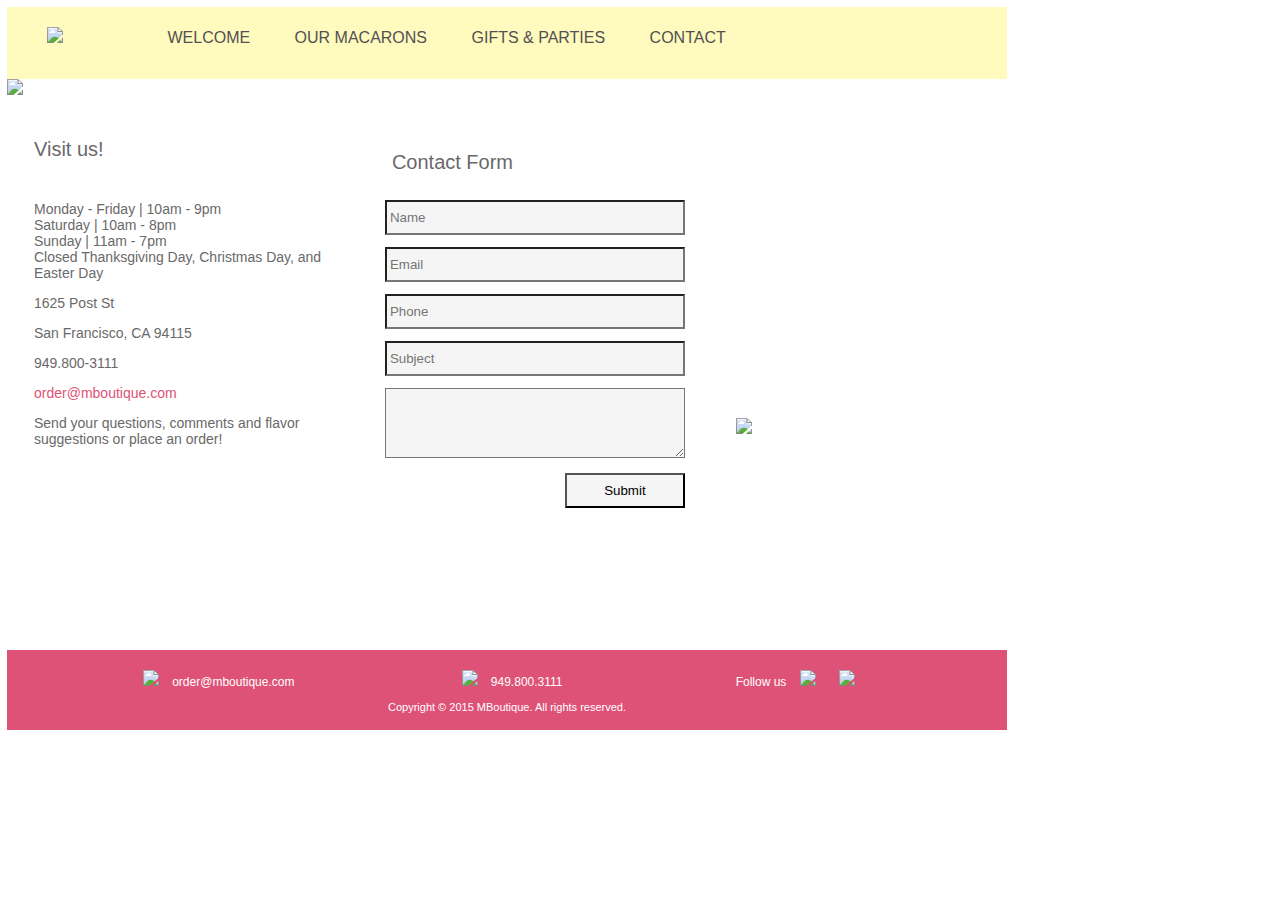
==== contact.html @ 261a1ccb "mboutique Assignment_4 - Heather Hernandez" ====
<!DOCTYPE html>
<html>
<head>
    <title>MBoutique - Contact</title>
    <link rel="stylesheet" type="text/css" href="style.css">
    <meta name="viewport" content="width=device-width, initial-scale=1.0">
</head>
<body>
    <!-- Website header for all pages. -->
    <header>
        <div id="logo">
            <img src="assets/images/logo.png">
        </div>
        <div id="navigation">
            <ul>
                <li>
                    WELCOME
                </li>
                <li>
                    OUR MACARONS
                </li>
                <li>
                    GIFTS &amp PARTIES
                </li>
                <li>
                    CONTACT
                </li>
            </ul>
        </div>
    </header>
    <!-- Header image - Different for each page -->
    <div>
        <img src="assets/images/contact-image.png">
    </div>
    <!-- End Website header -->
    <!-- Main Content -->
    <div id="contact" class="main_content">
        <div id="store_info">
            <p class="section_head">
               Visit us!
            </p>
            <ul>
                <li>
                    Monday &#45<!-- '-' --> Friday &#124<!-- vertical bar --> 10am &#45<!-- '-' --> 9pm
                </li>
                <li>
                    Saturday &#124<!-- vertical bar --> 10am &#45<!-- '-' --> 8pm
                </li>
                <li>
                    Sunday &#124<!-- vertical bar --> 11am &#45<!-- '-' --> 7pm
                </li>
                <li>
                    Closed Thanksgiving Day, Christmas Day, and Easter Day
                </li>
            </ul>
            <p>
                1625 Post St
            </p>
            <p>
                San Francisco, CA 94115
            </p>
            <p>
                949.800&#45<!-- '-' -->3111
            </p>
            <p>
                <span>
                    order@mboutique.com
                </span>
            </p>
            <p>
                Send your questions, comments and flavor suggestions or place an order!
            </p>
        </div> <!-- End #store_info -->
        <!-- Contact Form -->
        <div id="contact_form" class="main_content">
            <p class="section_head">
                Contact Form
            </p>
            <form action="http://learningfuze.com/echo.php" method="post">
                <input type="text" name="customer_name" placeholder="Name">
                <input type="text" name="email_address" placeholder="Email">
                <input type="text" name="phone_number" placeholder="Phone">
                <input type="text" name="subject"   placeholder="Subject">
                <textarea placeholder="Message">
                </textarea>
                <input type="submit" name="Send">
            </form>
        </div><!-- End #contact_form -->
        <!-- Macarons pop image -->
        <div id="macarons_pop_image">
            <img src="assets/images/macarons-image.png">
        </div>
    </div> <!-- End #contact .main_content -->

    <!-- Website footer for all pages. -->
    <footer>
        <ul id="contact_information">
            <li>
                <img class="icon" src="assets/images/mail.png"> order@mboutique.com
            </li>
            <li>
                <img class="icon" src="assets/images/phone.png"> 949.800.3111
            </li>
            <li>
                Follow us
                <img class="icon" src="assets/images/facebook.png">
                <img class="icon" src="assets/images/twitter.png">
            </li>
        </ul>
        <p id="copyright">
            Copyright &copy 2015 MBoutique. All rights reserved.
        </p>
    </footer>
</body>
</html>
---- style.css ----
body{
    font-family: Arial, Helvetica, sans-serif;
    font-size: 14px;
    color: #6a6969;
    margin: 7px;
}
/*Main Content - All pages */
.section_head{
    font-size: 20px;
    margin:40px 0;
}
/*Float formatting - All pages */
.left_side{
    float: left;
}
.right_side{
    float: right;
}
/*Header - All pages*/
header{
    width: 1000px;
    height: 72px;
    background-color: #fffabe;
    display: inline-block;
    font-size: 16px;
    color: #515151;
}
header div{
    display: inline-block;
}
#logo{
    margin: 20px 40px;
}
#navigation{
    text-align: center;
}
#navigation li{
    display: inline-block;
    list-style-type: none;
    margin: 0 20px;
}
#navigation li:hover{
    color: #d42551;
}
/* Main content - index.html*/
#welcome_information{
    width: 1000px;
    box-sizing: border-box;
}
#macarons_solid_image {
    position: relative;
    top: 140px;
    left: 30px;
}
#home_body_content{
    width: 740px;
    margin: 20px;
    padding: 0 30px;
    box-sizing: border-box;
}
/* Main content - our_macarons.html, gifts_parties.html, contact.html */
.main_content{
    height: 600px;
    width: 1000px;
    padding: 0 7px;
}
.main_content>p{
    padding: 0 7px;
}
body>p{
    width: 1000px;
    padding: 0 7px;
    margin: 0;
}
/* Marks email addresses */
span{
    color: #df5277;
}

/* Main content - our_macarons.html */
#our_macarons_content{
    /* linked to our-macarons-background image on Learning Fuze github account */
    background-image: url("https://raw.githubusercontent.com/Learning-Fuze/mboutique/master/assets/images/our-macarons-background.png?token=ALHWMLKtHZimY7BPFAk-ht8oZ7zWYFn8ks5WG3uowA%3D%3D");
}
/* Main content - gift_parties.html */
#gift_parties_content{
    /* linked to our-macarons-background image on Learning Fuze github account */
    background-image: url("https://raw.githubusercontent.com/Learning-Fuze/mboutique/master/assets/images/gifts-parties-background.png?token=ALHWMMwraA34dHNfDqCRC8aDYTT7rwj7ks5WHABzwA%3D%3D");
}
#party_tower{
    width: 550px;
}
/* Main content - contact.html */
#contact{
    height: 500px;
}
#store_info{
    width: 30%;
    height: 80%;
    margin: 0 2%;
    display: inline-block;
}
#store_info ul{
    list-style-type: none;
    padding: 0;
}
#contact_form {
    width: 30%;
    height: 80%;
    margin: 0 2%;
    display: inline-block;
    position: relative;
    top: 4%;
}
#contact_form .section_head{
    margin: 20px 0;
}
#contact_form input, textarea{
    width: 100%;
    height: 35px;
    margin: 2% 0;
    padding: 0 1%;
    box-sizing: border-box;
    background-color: #f5f5f5;
}
#contact_form textarea{
    height: 70px;
}
#contact_form input:last-of-type{
    width: 40%;
    float: right;
}
#macarons_pop_image{
    display: inline-block;
    position: relative;
    top: -2%;
    margin: 0 2%;
}

/* Weekday flavor boxes - index.html */
#weekday_boxes{
    width: 1000px;
    height: 140px;
    clear: both;
    line-height: 10px;
}
.day_box{
    width: 126px;
    height: 140px;
    display: inline-block;
    margin: 0 6px;
    box-sizing: border-box;
    background-color: #fffabe;
}
.day_time{
    height: 58px;
    padding: 8px;
    /* total height of 74px */
}
.time{
    clear: both;
    font-size: 12px;
}
.top_flavor, .bottom_flavor{
    display: inline-block;
    width: 126px;
    height: 33px;
    font-size: 12px;
    box-sizing: border-box;
    margin: 0;
}
.flavor{
    float: left;
    padding: 10px 6px;
    margin: 0;
}
.flavor_img{
    float: right;
    padding: 6px;
}
#monday{
    margin-left: 11px;
}
#sunday{
    margin-right: 11px;
}
#monday .bottom_flavor{
    background-color: #824603;
    color: #ffffff;
}
#wednesday .bottom_flavor{
    background-color: #df5277;
    color: #ffffff;
}
#friday .bottom_flavor{
    background-color: #a2304e;
    color: #ffffff;
}
#sunday .bottom_flavor{
    background-color: #c39005;
    color: #ffffff;
}
/* End Weekday boxes */

/* Footer - All pages */
footer{
    position: relative;
    bottom: -40px;
    width: 1000px;
    height: 80px;
    background-color: #df5277;
    color: #ffffff;
}
#contact_information{
    font-size: 12px;
    text-align: center;
    padding: 0;
}
#contact_information li{
    display: inline-block;
    list-style-type: none;
    width:170px;
    margin: 20px 60px 0 60px;
}
.icon{
    margin-left: 10px;
    margin-right: 10px;
}
#copyright{
    font-size: 11px;
    text-align: center;
}
/* Breakpoints for phone screen - iPhone 6 width=375px*/
@media screen and (max-width: 375px){
    body{
        font-family: Arial, Helvetica, sans-serif;
        font-size: 14px;
        color: #6a6969;
        margin: 0;
    }
    /*Main Content - All pages */
    .section_head{
        font-size: 170%;
        margin: 20% 0;
    }
    /*Float formatting - All pages */
    .left_side{
        float: none;
    }
    .right_side{
        float: none;
    }
    /*Header - All pages*/
    header{
        width: 1000px;
        height: 72px;
        background-color: #fffabe;
        display: inline-block;
        font-size: 16px;
        color: #515151;
    }
    header div{
        display: inline-block;
    }
    #logo{
        margin: 20px 40px;
    }
    #navigation{
        text-align: center;
    }
    #navigation li{
        display: inline-block;
        list-style-type: none;
        margin: 0 20px;
    }
    #navigation li:hover{
        color: #d42551;
    }
    /* Main content - index.html*/
    #welcome_information{
        width: 1000px;
        box-sizing: border-box;
    }
    #macarons_solid_image {
        position: relative;
        top: 140px;
        left: 30px;
    }
    #home_body_content{
        width: 740px;
        margin: 20px;
        padding: 0 30px;
        box-sizing: border-box;
    }
    /* Main content - our_macarons.html, gifts_parties.html, contact.html */
    .main_content{
        height: 600px;
        width: 1000px;
        padding: 0 7px;
    }
    .main_content>p{
        padding: 0 7px;
    }
    body>p{
        width: 1000px;
        padding: 0 7px;
        margin: 0;
    }
    /* Marks email addresses */
    span{
        color: #df5277;
    }

    /* Main content - our_macarons.html */
    #our_macarons_content{
        /* linked to our-macarons-background image on Learning Fuze github account */
        background-image: url("https://raw.githubusercontent.com/Learning-Fuze/mboutique/master/assets/images/our-macarons-background.png?token=ALHWMLKtHZimY7BPFAk-ht8oZ7zWYFn8ks5WG3uowA%3D%3D");
    }

    /* Main content - gift_parties.html */
    #gift_parties_content{
        /* linked to our-macarons-background image on Learning Fuze github account */
        background-image: url("https://raw.githubusercontent.com/Learning-Fuze/mboutique/master/assets/images/gifts-parties-background.png?token=ALHWMMwraA34dHNfDqCRC8aDYTT7rwj7ks5WHABzwA%3D%3D");
    }
    #party_tower{
        width: 550px;
    }
    /* Weekday flavor boxes - index.html */
    #weekday_boxes{
        width: 1000px;
        height: 140px;
        clear: both;
        line-height: 10px;
    }
    .day_box{
        width: 126px;
        height: 140px;
        display: inline-block;
        margin: 0 6px;
        box-sizing: border-box;
        background-color: #fffabe;
    }
    .day_time{
        height: 58px;
        padding: 8px;
        /* total height of 74px */
    }
    .time{
        clear: both;
        font-size: 12px;
    }
    .top_flavor, .bottom_flavor{
        display: inline-block;
        width: 126px;
        height: 33px;
        font-size: 12px;
        box-sizing: border-box;
        margin: 0;
    }
    .flavor{
        float: left;
        padding: 10px 6px;
        margin: 0;
    }
    .flavor_img{
        float: right;
        padding: 6px;
    }
    #monday{
        margin-left: 11px;
    }
    #sunday{
        margin-right: 11px;
    }
    #monday .bottom_flavor{
        background-color: #824603;
        color: #ffffff;
    }
    #wednesday .bottom_flavor{
        background-color: #df5277;
        color: #ffffff;
    }
    #friday .bottom_flavor{
        background-color: #a2304e;
        color: #ffffff;
    }
    #sunday .bottom_flavor{
        background-color: #c39005;
        color: #ffffff;
    }
    /* End Weekday boxes */

    /* Footer - All pages */
    footer{
        position: relative;
        bottom: -40px;
        width: 1000px;
        height: 80px;
        background-color: #df5277;
        color: #ffffff;
    }
    #contact_information{
        font-size: 12px;
        text-align: center;
        padding: 0;
    }
    #contact_information li{
        display: inline-block;
        list-style-type: none;
        width:170px;
        margin: 20px 60px 0 60px;
    }
    .icon{
        margin-left: 10px;
        margin-right: 10px;
    }
    #copyright{
        font-size: 11px;
        text-align: center;
    }
}
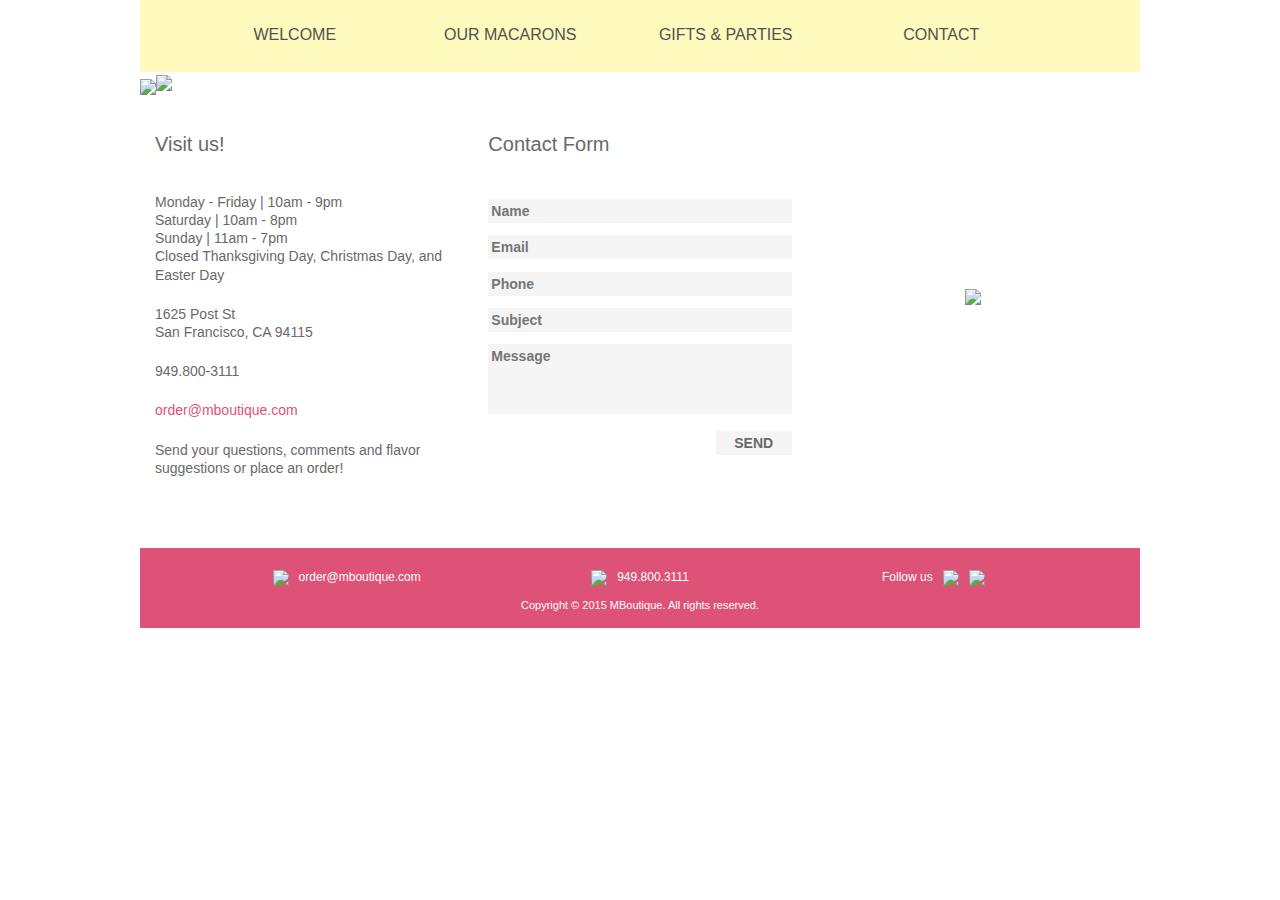
==== commit dbbe2ab6: "working on adjustments for ourmacarons.html" ====
--- a/contact.html
+++ b/contact.html
@@ -1,115 +1,142 @@
 <!DOCTYPE html>
 <html>
 <head>
+    <meta charset="utf-8">
+    <meta name="viewport" content="width=device-width, initial-scale=1">
+
     <title>MBoutique - Contact</title>
+
+    <link rel="stylesheet" href="http://maxcdn.bootstrapcdn.com/bootstrap/3.3.4/css/bootstrap.min.css">
     <link rel="stylesheet" type="text/css" href="style.css">
-    <meta name="viewport" content="width=device-width, initial-scale=1.0">
+
+    <script src="https://ajax.googleapis.com/ajax/libs/jquery/2.1.4/jquery.min.js"></script>
+    <script src="http://maxcdn.bootstrapcdn.com/bootstrap/3.3.4/js/bootstrap.min.js"></script>
+
 </head>
 <body>
-    <!-- Website header for all pages. -->
-    <header>
-        <div id="logo">
-            <img src="assets/images/logo.png">
+    <div class="container">
+        <!-- Website header for all pages. -->
+        <nav class="navbar">
+            <div class = "container-fluid">
+                <div class="navbar-header">
+                    <img class="navbar-brand" src="assets/images/logo.png">
+                </div>
+                <div class="navigation">
+                    <ul class="nav navbar-nav">
+                        <li>
+                            <a href="index.html">
+                                WELCOME
+                            </a>
+                        </li>
+                        <li>
+                            <a href="our_macarons.html">
+                                OUR MACARONS
+                            </a>
+
+                        </li>
+                        <li>
+                            <a href="gifts_parties.html">
+                                GIFTS &amp PARTIES
+                            </a>
+                        </li>
+                        <li>
+                            <a href="contact.html">
+                                CONTACT
+                            </a>
+                        </li>
+                    </ul>
+                </div>
+            </div>
+        </nav>
+        <!-- Header image - Different for each page -->
+        <div>
+            <img class="head_img" src="assets/images/contact-image.png">
         </div>
-        <div id="navigation">
-            <ul>
+        <!-- End Website header -->
+        <!-- Main Content -->
+        <div class="container-fluid main_content">
+            <div class="row">
+                <div id="store_info" class="col-xs-12 col-sm-4">
+                    <div class="section_head">
+                       Visit us!
+                    </div>
+                    <ul>
+                        <li>
+                            Monday &#45<!-- '-' --> Friday &#124<!-- vertical bar --> 10am &#45<!-- '-' --> 9pm
+                        </li>
+                        <li>
+                            Saturday &#124<!-- vertical bar --> 10am &#45<!-- '-' --> 8pm
+                        </li>
+                        <li>
+                            Sunday &#124<!-- vertical bar --> 11am &#45<!-- '-' --> 7pm
+                        </li>
+                        <li>
+                            Closed Thanksgiving Day, Christmas Day, and Easter Day
+                        </li>
+                    </ul>
+                    <ul>
+                        <li>
+                            1625 Post St
+                        <li>
+                        <li>
+                            San Francisco, CA 94115
+                        </li>
+                    </ul>
+                    <p>
+                        949.800&#45<!-- '-' -->3111
+                    </p>
+                    <p>
+                        <span>
+                            order@mboutique.com
+                        </span>
+                    </p>
+                    <p>
+                        Send your questions, comments and flavor suggestions or place an order!
+                    </p>
+                </div> <!-- End #store_info -->
+
+                <!-- Contact Form -->
+                <div id="contact_form" class="col-xs-12 col-sm-4">
+                    <div class="section_head">
+                        Contact Form
+                    </div>
+                    <form action="http://learningfuze.com/echo.php" method="post">
+                        <input type="text" name="customer_name" placeholder="Name">
+                        <input type="text" name="email_address" placeholder="Email">
+                        <input type="text" name="phone_number" placeholder="Phone">
+                        <input type="text" name="subject"   placeholder="Subject">
+                        <textarea name="message" placeholder="Message"></textarea>
+                        <div id="submit">
+                            <input type="submit" value="Send">
+                        </div>
+                    </form>
+                </div><!-- End #contact_form -->
+                <!-- Macarons pop image -->
+                <div id="macarons_pop_image" class="hidden-xs col-sm-4">
+                    <img src="assets/images/macarons-image.png">
+                </div>
+            </div>
+        </div> <!-- End #contact .main_content -->
+
+        <!-- Website footer for all pages. -->
+        <footer>
+            <ul class="contact_information">
                 <li>
-                    WELCOME
+                    <img class="icon" src="assets/images/mail.png"> &nbsp; order@mboutique.com
                 </li>
                 <li>
-                    OUR MACARONS
+                    <img class="icon" src="assets/images/phone.png"> &nbsp; 949.800.3111
                 </li>
                 <li>
-                    GIFTS &amp PARTIES
-                </li>
-                <li>
-                    CONTACT
+                    Follow us
+                    &nbsp; <img class="icon" src="assets/images/facebook.png">
+                    &nbsp; <img class="icon" src="assets/images/twitter.png">
                 </li>
             </ul>
-        </div>
-    </header>
-    <!-- Header image - Different for each page -->
-    <div>
-        <img src="assets/images/contact-image.png">
+            <p class="copyright">
+                Copyright &copy 2015 MBoutique. All rights reserved.
+            </p>
+        </footer>
     </div>
-    <!-- End Website header -->
-    <!-- Main Content -->
-    <div id="contact" class="main_content">
-        <div id="store_info">
-            <p class="section_head">
-               Visit us!
-            </p>
-            <ul>
-                <li>
-                    Monday &#45<!-- '-' --> Friday &#124<!-- vertical bar --> 10am &#45<!-- '-' --> 9pm
-                </li>
-                <li>
-                    Saturday &#124<!-- vertical bar --> 10am &#45<!-- '-' --> 8pm
-                </li>
-                <li>
-                    Sunday &#124<!-- vertical bar --> 11am &#45<!-- '-' --> 7pm
-                </li>
-                <li>
-                    Closed Thanksgiving Day, Christmas Day, and Easter Day
-                </li>
-            </ul>
-            <p>
-                1625 Post St
-            </p>
-            <p>
-                San Francisco, CA 94115
-            </p>
-            <p>
-                949.800&#45<!-- '-' -->3111
-            </p>
-            <p>
-                <span>
-                    order@mboutique.com
-                </span>
-            </p>
-            <p>
-                Send your questions, comments and flavor suggestions or place an order!
-            </p>
-        </div> <!-- End #store_info -->
-        <!-- Contact Form -->
-        <div id="contact_form" class="main_content">
-            <p class="section_head">
-                Contact Form
-            </p>
-            <form action="http://learningfuze.com/echo.php" method="post">
-                <input type="text" name="customer_name" placeholder="Name">
-                <input type="text" name="email_address" placeholder="Email">
-                <input type="text" name="phone_number" placeholder="Phone">
-                <input type="text" name="subject"   placeholder="Subject">
-                <textarea placeholder="Message">
-                </textarea>
-                <input type="submit" name="Send">
-            </form>
-        </div><!-- End #contact_form -->
-        <!-- Macarons pop image -->
-        <div id="macarons_pop_image">
-            <img src="assets/images/macarons-image.png">
-        </div>
-    </div> <!-- End #contact .main_content -->
-
-    <!-- Website footer for all pages. -->
-    <footer>
-        <ul id="contact_information">
-            <li>
-                <img class="icon" src="assets/images/mail.png"> order@mboutique.com
-            </li>
-            <li>
-                <img class="icon" src="assets/images/phone.png"> 949.800.3111
-            </li>
-            <li>
-                Follow us
-                <img class="icon" src="assets/images/facebook.png">
-                <img class="icon" src="assets/images/twitter.png">
-            </li>
-        </ul>
-        <p id="copyright">
-            Copyright &copy 2015 MBoutique. All rights reserved.
-        </p>
-    </footer>
 </body>
 </html>--- a/style.css
+++ b/style.css
@@ -1,281 +1,276 @@
+/*BOOTSTRAP BODY DEFAULTS
+body {
+    font-family: "Helvetica Neue",Helvetica,Arial,sans-serif;
+    font-size: 14px;
+    line-height: 1.42857143;
+    color: #333;
+    background-color: #fff;
+}*/
+
+/* General - All pages */
 body{
+    width: 100%;
     font-family: Arial, Helvetica, sans-serif;
-    font-size: 14px;
     color: #6a6969;
-    margin: 7px;
-}
-/*Main Content - All pages */
-.section_head{
-    font-size: 20px;
-    margin:40px 0;
-}
-/*Float formatting - All pages */
-.left_side{
-    float: left;
-}
-.right_side{
-    float: right;
-}
-/*Header - All pages*/
-header{
-    width: 1000px;
-    height: 72px;
-    background-color: #fffabe;
-    display: inline-block;
-    font-size: 16px;
-    color: #515151;
-}
-header div{
-    display: inline-block;
-}
-#logo{
-    margin: 20px 40px;
-}
-#navigation{
-    text-align: center;
-}
-#navigation li{
-    display: inline-block;
-    list-style-type: none;
-    margin: 0 20px;
-}
-#navigation li:hover{
-    color: #d42551;
-}
-/* Main content - index.html*/
-#welcome_information{
-    width: 1000px;
-    box-sizing: border-box;
-}
-#macarons_solid_image {
-    position: relative;
-    top: 140px;
-    left: 30px;
-}
-#home_body_content{
-    width: 740px;
-    margin: 20px;
-    padding: 0 30px;
-    box-sizing: border-box;
-}
-/* Main content - our_macarons.html, gifts_parties.html, contact.html */
-.main_content{
-    height: 600px;
-    width: 1000px;
-    padding: 0 7px;
-}
-.main_content>p{
-    padding: 0 7px;
-}
-body>p{
-    width: 1000px;
-    padding: 0 7px;
     margin: 0;
+    line-height: 1.3em;
 }
 /* Marks email addresses */
 span{
     color: #df5277;
 }
-
-/* Main content - our_macarons.html */
-#our_macarons_content{
-    /* linked to our-macarons-background image on Learning Fuze github account */
-    background-image: url("https://raw.githubusercontent.com/Learning-Fuze/mboutique/master/assets/images/our-macarons-background.png?token=ALHWMLKtHZimY7BPFAk-ht8oZ7zWYFn8ks5WG3uowA%3D%3D");
-}
-/* Main content - gift_parties.html */
-#gift_parties_content{
-    /* linked to our-macarons-background image on Learning Fuze github account */
-    background-image: url("https://raw.githubusercontent.com/Learning-Fuze/mboutique/master/assets/images/gifts-parties-background.png?token=ALHWMMwraA34dHNfDqCRC8aDYTT7rwj7ks5WHABzwA%3D%3D");
-}
-#party_tower{
-    width: 550px;
-}
-/* Main content - contact.html */
-#contact{
-    height: 500px;
-}
-#store_info{
-    width: 30%;
-    height: 80%;
-    margin: 0 2%;
+/*Main Content - All pages */
+.section_head{
+    font-size: 170%;
+    margin: 10% 0;
+}
+.container{
+    padding: 0;
+    max-width: 100vw;
+}
+/*Header - All pages*/
+.navbar{
+    border-radius: 0;
+    margin: 0;
+    width: 100%;
+    height: 10%;
+    font-size: 75%;
+    background-color: #fffabe;
+    text-align: center;
     display: inline-block;
+    color: #515151;
+    white-space: nowrap;
+}
+.navbar-brand {
+    height: auto;
+    float: none;
+    padding-bottom: 0;
+}
+.navigation{
+    width: 100%;
+    margin: 2% 0;
+    display: table;
+}
+.nav>li>a{
+    padding: 0 1px;
+}
+.navigation ul{
+    padding: 0;
+    display: table-row;
+}
+.navigation li{
+    margin: 0 1.5%;
+    padding: 0 2%;
+    display: table-cell;
+}
+.navigation a{
+    text-decoration: none;
+    color: #515151;
+}
+.nav>li>a:hover {
+     background-color: transparent;
+}
+.navigation a:active, .navigation a:hover{
+    color: #d42551;
+}
+.head_img{
+    width: 100%;
+}
+/* end Header */
+/* Footer - All pages */
+footer{
+    width: 100%;
+    height: 100%;
+    background-color: #df5277;
+    color: #ffffff;
+    margin-top: 1%;
+    text-align: center;
+}
+.contact_information{
+    font-size: 95%;
+    padding-top: 2%;
+    padding-left: 0;
+    margin: 0;
+}
+.contact_information li{
+    display: inline-block;
+    margin: 0 1% 1% 1%;
+}
+.copyright{
+    margin: 1% 0;
+    font-size: 91%;
+}
+/* end Footer */
+
+
+/* Contact.html */
+#store_info>p{
+    margin: 1.5em 0;
 }
 #store_info ul{
     list-style-type: none;
     padding: 0;
-}
-#contact_form {
-    width: 30%;
-    height: 80%;
-    margin: 0 2%;
-    display: inline-block;
-    position: relative;
-    top: 4%;
-}
-#contact_form .section_head{
-    margin: 20px 0;
-}
+    margin: 1.5em 0;
+}
+/* Contact form - contact.html*/
+
 #contact_form input, textarea{
     width: 100%;
-    height: 35px;
+    padding: 1%;
     margin: 2% 0;
-    padding: 0 1%;
     box-sizing: border-box;
     background-color: #f5f5f5;
+    font-weight: bold;
+    border: none;
 }
 #contact_form textarea{
-    height: 70px;
-}
-#contact_form input:last-of-type{
-    width: 40%;
-    float: right;
-}
-#macarons_pop_image{
-    display: inline-block;
-    position: relative;
-    top: -2%;
-    margin: 0 2%;
-}
-
-/* Weekday flavor boxes - index.html */
-#weekday_boxes{
-    width: 1000px;
-    height: 140px;
-    clear: both;
-    line-height: 10px;
-}
-.day_box{
-    width: 126px;
-    height: 140px;
-    display: inline-block;
-    margin: 0 6px;
-    box-sizing: border-box;
-    background-color: #fffabe;
-}
-.day_time{
-    height: 58px;
-    padding: 8px;
-    /* total height of 74px */
-}
-.time{
-    clear: both;
-    font-size: 12px;
-}
-.top_flavor, .bottom_flavor{
-    display: inline-block;
-    width: 126px;
-    height: 33px;
-    font-size: 12px;
-    box-sizing: border-box;
-    margin: 0;
-}
-.flavor{
-    float: left;
-    padding: 10px 6px;
-    margin: 0;
-}
-.flavor_img{
-    float: right;
-    padding: 6px;
-}
-#monday{
-    margin-left: 11px;
-}
-#sunday{
-    margin-right: 11px;
-}
-#monday .bottom_flavor{
-    background-color: #824603;
-    color: #ffffff;
-}
-#wednesday .bottom_flavor{
-    background-color: #df5277;
-    color: #ffffff;
-}
-#friday .bottom_flavor{
-    background-color: #a2304e;
-    color: #ffffff;
-}
-#sunday .bottom_flavor{
-    background-color: #c39005;
-    color: #ffffff;
-}
-/* End Weekday boxes */
-
-/* Footer - All pages */
-footer{
-    position: relative;
-    bottom: -40px;
-    width: 1000px;
-    height: 80px;
-    background-color: #df5277;
-    color: #ffffff;
-}
-#contact_information{
-    font-size: 12px;
-    text-align: center;
-    padding: 0;
-}
-#contact_information li{
-    display: inline-block;
-    list-style-type: none;
-    width:170px;
-    margin: 20px 60px 0 60px;
-}
-.icon{
-    margin-left: 10px;
-    margin-right: 10px;
-}
-#copyright{
-    font-size: 11px;
-    text-align: center;
-}
-/* Breakpoints for phone screen - iPhone 6 width=375px*/
-@media screen and (max-width: 375px){
-    body{
-        font-family: Arial, Helvetica, sans-serif;
-        font-size: 14px;
-        color: #6a6969;
-        margin: 0;
-    }
-    /*Main Content - All pages */
-    .section_head{
-        font-size: 170%;
-        margin: 20% 0;
-    }
-    /*Float formatting - All pages */
-    .left_side{
-        float: none;
-    }
-    .right_side{
-        float: none;
+    height: 10vh;
+    resize: none;
+}
+/* Submit Button */
+#submit{
+    text-align: right;
+}
+#submit>input{
+    width: 25%;
+    color: inherit;
+    text-transform: uppercase;
+
+
+}
+/*end Contact Form
+
+/* Phone screens max 768px */
+
+/* For increase in font size*/
+@media screen and (min-width: 667px){
+    nav{
+        font-size: 100%;
+    }
+}
+
+/* fill full screen */
+@media screen and (min-width: 768px){
+    .container{
+        width: 100%;
+    }
+    /* Navigation */
+    .navbar{
+        text-align: left;
+        height: 72px;
+        font-size: 100%;
+    }
+    /* navigation container */
+    .navbar>.container-fluid{
+        display: table;
+        width: 100%;
+    }
+    /* logo container */
+    .navbar-header {
+        width: auto;
+        display: table-cell;
+    }
+    /* logo */
+    .navbar-brand{
+        float: left;
+        padding-bottom: 15px;
+    }
+    /* Nav Links container */
+    .navigation{
+        display: table-cell;
+    }
+    .navigation ul {
+        display: table-row;
+        width: 100%;
+    }
+    .navigation li{
+        width: 20%;
+        margin-top: 1%;
+        text-align: center;
+    }
+    .nav>li>a{
+        padding: 15px 0;
+    }
+    /* END Navigation */
+
+    /* set row height to that of largest column*/
+    .row{
+        display: flex;
+    }
+    /* Our Macarons.html*/
+    #flavorDisplay{
+        max-width: 100%;
+        max-height: 100%;
+    }
+    /* Contact.html */
+    #macarons_pop_image{
+        margin: auto;
+        text-align: center;
+    }
+
+    .contact_information {
+        font-size: 12px;
+    }
+    .copyright{
+        font-size: 11px;
+    }
+}
+
+/* centered section with increasing white space */
+@media screen and (min-width: 1000px){
+    /* General - All pages */
+    .container{
+        width: 1000px;
+    }
+    /*Main Content Section */
+    .section_head, #store_info>.section_head{
+        font-size: 20px;
+        margin:40px 0;
     }
     /*Header - All pages*/
     header{
         width: 1000px;
         height: 72px;
-        background-color: #fffabe;
-        display: inline-block;
         font-size: 16px;
-        color: #515151;
-    }
-    header div{
-        display: inline-block;
-    }
-    #logo{
+        /*text-align: left;*/
+    }
+    .logo{
+        /*display: inline-block;*/
         margin: 20px 40px;
     }
-    #navigation{
-        text-align: center;
-    }
-    #navigation li{
-        display: inline-block;
-        list-style-type: none;
-        margin: 0 20px;
-    }
-    #navigation li:hover{
-        color: #d42551;
-    }
+    /*.navigation{*/
+        /*width: 80%;*/
+    /*}*/
+    .navigation li{
+        font-size: 16px;
+    }
+    .head_img{
+        width: 1000px;
+    }
+
+    /* end Header */
+    /* Footer - All pages */
+    footer{
+        position: relative;
+        bottom: -40px;
+        width: 1000px;
+        height: 80px;
+
+    }
+    .contact_information{
+        font-size: 12px;
+        padding: 0;
+    }
+    .contact_information li{
+        width:170px;
+        margin: 20px 60px 0 60px;
+    }
+    .copyright{
+        font-size: 11px;
+    }
+    /*end Footer*/
+
+
     /* Main content - index.html*/
     #welcome_information{
         width: 1000px;
@@ -294,9 +289,7 @@
     }
     /* Main content - our_macarons.html, gifts_parties.html, contact.html */
     .main_content{
-        height: 600px;
-        width: 1000px;
-        padding: 0 7px;
+        width: 1000px;
     }
     .main_content>p{
         padding: 0 7px;
@@ -306,25 +299,45 @@
         padding: 0 7px;
         margin: 0;
     }
-    /* Marks email addresses */
-    span{
-        color: #df5277;
-    }
-
-    /* Main content - our_macarons.html */
-    #our_macarons_content{
-        /* linked to our-macarons-background image on Learning Fuze github account */
-        background-image: url("https://raw.githubusercontent.com/Learning-Fuze/mboutique/master/assets/images/our-macarons-background.png?token=ALHWMLKtHZimY7BPFAk-ht8oZ7zWYFn8ks5WG3uowA%3D%3D");
+    .container-fluid {
+        margin: 0;
     }
 
     /* Main content - gift_parties.html */
     #gift_parties_content{
-        /* linked to our-macarons-background image on Learning Fuze github account */
-        background-image: url("https://raw.githubusercontent.com/Learning-Fuze/mboutique/master/assets/images/gifts-parties-background.png?token=ALHWMMwraA34dHNfDqCRC8aDYTT7rwj7ks5WHABzwA%3D%3D");
+        background-image: url("assets/images/gifts-parties-background.png");
     }
     #party_tower{
         width: 550px;
     }
+    /* Main content - contact.html */
+    #store_info{
+        height: 80%;
+        display: inline-block;
+    }
+    #store_info ul{
+        list-style-type: none;
+        padding: 0;
+    }
+    /* Contact form - contact.html */
+    #contact_form {
+        height: 80%;
+        display: inline-block;
+        position: relative;
+        top: 4%;
+    }
+    #contact_form textarea{
+        height: 70px;
+    }
+    #contact_form>input, textarea{
+        width: 100%;
+        height: 35px;
+    }
+
+
+    /* end Contact Form */
+
+
     /* Weekday flavor boxes - index.html */
     #weekday_boxes{
         width: 1000px;
@@ -388,35 +401,5 @@
         background-color: #c39005;
         color: #ffffff;
     }
-    /* End Weekday boxes */
-
-    /* Footer - All pages */
-    footer{
-        position: relative;
-        bottom: -40px;
-        width: 1000px;
-        height: 80px;
-        background-color: #df5277;
-        color: #ffffff;
-    }
-    #contact_information{
-        font-size: 12px;
-        text-align: center;
-        padding: 0;
-    }
-    #contact_information li{
-        display: inline-block;
-        list-style-type: none;
-        width:170px;
-        margin: 20px 60px 0 60px;
-    }
-    .icon{
-        margin-left: 10px;
-        margin-right: 10px;
-    }
-    #copyright{
-        font-size: 11px;
-        text-align: center;
-    }
-}
-
+    /* end Weekday boxes */
+}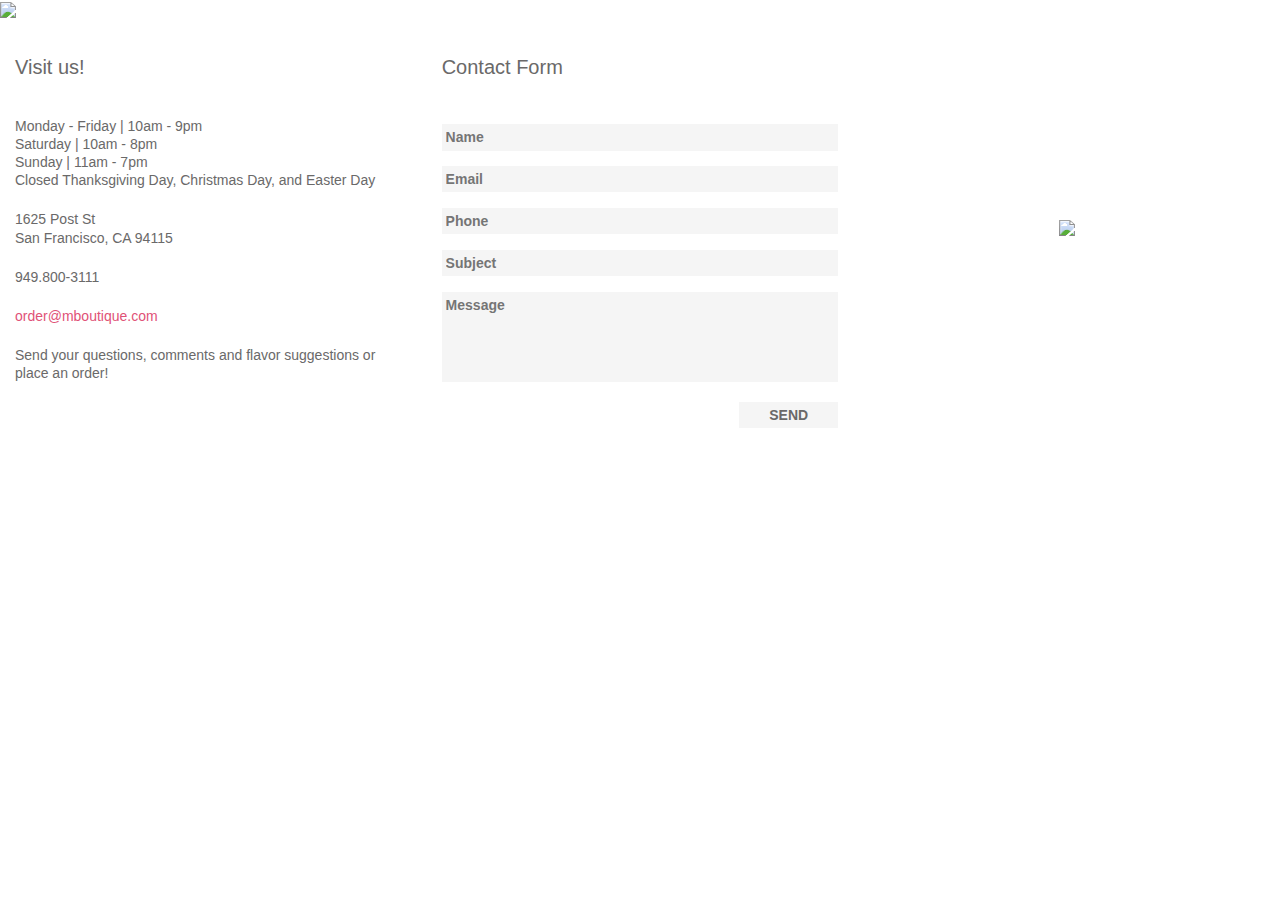
==== commit 61f49b2f: "added angular routing, single page app that loads different views based on ngRoute" ====
--- a/contact.html
+++ b/contact.html
@@ -14,129 +14,74 @@
 
 </head>
 <body>
-    <div class="container">
-        <!-- Website header for all pages. -->
-        <nav class="navbar">
-            <div class = "container-fluid">
-                <div class="navbar-header">
-                    <img class="navbar-brand" src="assets/images/logo.png">
+    <!-- Main Head Image -->
+    <div>
+        <img class="head_img" src="assets/images/contact-image.png">
+    </div>
+
+    <div class="container-fluid main_content">
+        <div class="row">
+            <div id="store_info" class="col-xs-12 col-sm-4">
+                <div class="section_head">
+                   Visit us!
                 </div>
-                <div class="navigation">
-                    <ul class="nav navbar-nav">
-                        <li>
-                            <a href="index.html">
-                                WELCOME
-                            </a>
-                        </li>
-                        <li>
-                            <a href="our_macarons.html">
-                                OUR MACARONS
-                            </a>
+                <ul>
+                    <li>
+                        Monday &#45<!-- '-' --> Friday &#124<!-- vertical bar --> 10am &#45<!-- '-' --> 9pm
+                    </li>
+                    <li>
+                        Saturday &#124<!-- vertical bar --> 10am &#45<!-- '-' --> 8pm
+                    </li>
+                    <li>
+                        Sunday &#124<!-- vertical bar --> 11am &#45<!-- '-' --> 7pm
+                    </li>
+                    <li>
+                        Closed Thanksgiving Day, Christmas Day, and Easter Day
+                    </li>
+                </ul>
+                <ul>
+                    <li>
+                        1625 Post St
+                    <li>
+                    <li>
+                        San Francisco, CA 94115
+                    </li>
+                </ul>
+                <p>
+                    949.800&#45<!-- '-' -->3111
+                </p>
+                <p>
+                    <span>
+                        order@mboutique.com
+                    </span>
+                </p>
+                <p>
+                    Send your questions, comments and flavor suggestions or place an order!
+                </p>
+            </div> <!-- End #store_info -->
 
-                        </li>
-                        <li>
-                            <a href="gifts_parties.html">
-                                GIFTS &amp PARTIES
-                            </a>
-                        </li>
-                        <li>
-                            <a href="contact.html">
-                                CONTACT
-                            </a>
-                        </li>
-                    </ul>
+            <!-- Contact Form -->
+            <div id="contact_form" class="col-xs-12 col-sm-4">
+                <div class="section_head">
+                    Contact Form
                 </div>
+                <form action="http://learningfuze.com/echo.php" method="post">
+                    <input type="text" name="customer_name" placeholder="Name">
+                    <input type="text" name="email_address" placeholder="Email">
+                    <input type="text" name="phone_number" placeholder="Phone">
+                    <input type="text" name="subject"   placeholder="Subject">
+                    <textarea name="message" placeholder="Message"></textarea>
+                    <div id="submit">
+                        <input type="submit" value="Send">
+                    </div>
+                </form>
+            </div><!-- End #contact_form -->
+            <!-- Macarons pop image -->
+            <div class="hidden-xs col-sm-4 macarons_pop_image">
+                <img src="assets/images/macarons-image.png">
             </div>
-        </nav>
-        <!-- Header image - Different for each page -->
-        <div>
-            <img class="head_img" src="assets/images/contact-image.png">
         </div>
-        <!-- End Website header -->
-        <!-- Main Content -->
-        <div class="container-fluid main_content">
-            <div class="row">
-                <div id="store_info" class="col-xs-12 col-sm-4">
-                    <div class="section_head">
-                       Visit us!
-                    </div>
-                    <ul>
-                        <li>
-                            Monday &#45<!-- '-' --> Friday &#124<!-- vertical bar --> 10am &#45<!-- '-' --> 9pm
-                        </li>
-                        <li>
-                            Saturday &#124<!-- vertical bar --> 10am &#45<!-- '-' --> 8pm
-                        </li>
-                        <li>
-                            Sunday &#124<!-- vertical bar --> 11am &#45<!-- '-' --> 7pm
-                        </li>
-                        <li>
-                            Closed Thanksgiving Day, Christmas Day, and Easter Day
-                        </li>
-                    </ul>
-                    <ul>
-                        <li>
-                            1625 Post St
-                        <li>
-                        <li>
-                            San Francisco, CA 94115
-                        </li>
-                    </ul>
-                    <p>
-                        949.800&#45<!-- '-' -->3111
-                    </p>
-                    <p>
-                        <span>
-                            order@mboutique.com
-                        </span>
-                    </p>
-                    <p>
-                        Send your questions, comments and flavor suggestions or place an order!
-                    </p>
-                </div> <!-- End #store_info -->
+    </div>
 
-                <!-- Contact Form -->
-                <div id="contact_form" class="col-xs-12 col-sm-4">
-                    <div class="section_head">
-                        Contact Form
-                    </div>
-                    <form action="http://learningfuze.com/echo.php" method="post">
-                        <input type="text" name="customer_name" placeholder="Name">
-                        <input type="text" name="email_address" placeholder="Email">
-                        <input type="text" name="phone_number" placeholder="Phone">
-                        <input type="text" name="subject"   placeholder="Subject">
-                        <textarea name="message" placeholder="Message"></textarea>
-                        <div id="submit">
-                            <input type="submit" value="Send">
-                        </div>
-                    </form>
-                </div><!-- End #contact_form -->
-                <!-- Macarons pop image -->
-                <div id="macarons_pop_image" class="hidden-xs col-sm-4">
-                    <img src="assets/images/macarons-image.png">
-                </div>
-            </div>
-        </div> <!-- End #contact .main_content -->
-
-        <!-- Website footer for all pages. -->
-        <footer>
-            <ul class="contact_information">
-                <li>
-                    <img class="icon" src="assets/images/mail.png"> &nbsp; order@mboutique.com
-                </li>
-                <li>
-                    <img class="icon" src="assets/images/phone.png"> &nbsp; 949.800.3111
-                </li>
-                <li>
-                    Follow us
-                    &nbsp; <img class="icon" src="assets/images/facebook.png">
-                    &nbsp; <img class="icon" src="assets/images/twitter.png">
-                </li>
-            </ul>
-            <p class="copyright">
-                Copyright &copy 2015 MBoutique. All rights reserved.
-            </p>
-        </footer>
-    </div>
 </body>
 </html>--- a/style.css
+++ b/style.css
@@ -1,12 +1,3 @@
-/*BOOTSTRAP BODY DEFAULTS
-body {
-    font-family: "Helvetica Neue",Helvetica,Arial,sans-serif;
-    font-size: 14px;
-    line-height: 1.42857143;
-    color: #333;
-    background-color: #fff;
-}*/
-
 /* General - All pages */
 body{
     width: 100%;
@@ -20,9 +11,10 @@
     color: #df5277;
 }
 /*Main Content - All pages */
+
 .section_head{
     font-size: 170%;
-    margin: 10% 0;
+    margin: 30px 0;
 }
 .container{
     padding: 0;
@@ -54,6 +46,9 @@
 .nav>li>a{
     padding: 0 1px;
 }
+.nav>li>a:focus, .nav>li>a:hover {
+    background-color: transparent;
+}
 .navigation ul{
     padding: 0;
     display: table-row;
@@ -102,7 +97,10 @@
 }
 /* end Footer */
 
-
+/* Our_Macarons.html */
+#flavor_list > ul{
+    margin-left: 5%;
+}
 /* Contact.html */
 #store_info>p{
     margin: 1.5em 0;
@@ -113,7 +111,6 @@
     margin: 1.5em 0;
 }
 /* Contact form - contact.html*/
-
 #contact_form input, textarea{
     width: 100%;
     padding: 1%;
@@ -135,24 +132,115 @@
     width: 25%;
     color: inherit;
     text-transform: uppercase;
-
-
 }
 /*end Contact Form
 
+/* Weekday flavor boxes - index.html */
+#dailyFlavor{
+    width: 100%;
+    min-height: 140px;
+    display: flex;
+    flex-wrap: wrap;
+    justify-content: center;
+    margin: auto;
+}
+.day_box{
+    /* bootstrap col formatting */
+    float: left;
+    position: relative;
+    box-sizing: border-box;
+    line-height: 10px;
+    width: 130px;
+    height: 140px;
+    display: inline-block;
+    margin: 8px;
+    background-color: #fffabe;
+    font-size: 12px;
+}
+.day_time{
+    height: 49px;
+    margin: 12px;
+}
+.day{
+    font-size: 14px;
+}
+.top_flavor, .bottom_flavor{
+    position: relative;
+    display: inline-block;
+    width: 130px;
+    height: 33px;
+    font-size: 12px;
+    box-sizing: border-box;
+    padding: 0 6px;
+    margin: 0;
+}
+.flavor{
+    float: left;
+    padding: 10px 6px;
+    margin: 0;
+}
+.flavor_img{
+    float: right;
+    padding: 6px;
+}
+#monday .bottom_flavor{
+    background-color: #824603;
+    color: #ffffff;
+}
+#wednesday .bottom_flavor{
+    background-color: #df5277;
+    color: #ffffff;
+}
+#friday .bottom_flavor{
+    background-color: #a2304e;
+    color: #ffffff;
+}
+#sunday .bottom_flavor{
+    background-color: #c39005;
+    color: #ffffff;
+}
+/* end Weekday boxes */
+
 /* Phone screens max 768px */
-
 /* For increase in font size*/
-@media screen and (min-width: 667px){
-    nav{
+@media screen and (min-width: 500px){
+    .navbar{
         font-size: 100%;
+    }
+}
+/* for background image display */
+@media screen and (min-width: 670px){
+    /* set row height to that of largest column*/
+    .row{
+        display: flex;
+    }
+    /* Our_Macarons.html */
+    #flavor_list{
+        background-image: url("assets/images/our-macarons-background.png");
+        background-position: right bottom;
+        background-repeat: no-repeat;
+        background-size: 90% 90%;
+    }
+    /* Gift_Parties.html */
+    #gift_parties{
+        background-image: url("assets/images/gifts-parties-background.png");
+        background-position: right -20%;
+        background-repeat: no-repeat;
+        background-size: 90% 90%;
     }
 }
 
 /* fill full screen */
 @media screen and (min-width: 768px){
+    /* General - All pages */
     .container{
         width: 100%;
+    }
+    .main_content{
+        font-size: 14px;
+    }
+    .section_head{
+        font-size: 20px;
     }
     /* Navigation */
     .navbar{
@@ -193,30 +281,47 @@
     }
     /* END Navigation */
 
-    /* set row height to that of largest column*/
-    .row{
-        display: flex;
-    }
-    /* Our Macarons.html*/
-    #flavorDisplay{
-        max-width: 100%;
-        max-height: 100%;
-    }
-    /* Contact.html */
-    #macarons_pop_image{
+    /* Index.html & Contact.html */
+    .macarons_pop_image{
         margin: auto;
         text-align: center;
     }
-
+    /* Our_Macarons.html */
+    #flavor_list{
+        background-size: 100%;
+    }
+    #flavor_list > ul{
+        margin-left: 0;
+    }
+    /* Gift_Parties.html */
+    #gift_parties{
+        background-position: right bottom;
+        background-size: 100%;
+    }
+
+    /* Contact.html */
     .contact_information {
         font-size: 12px;
     }
     .copyright{
         font-size: 11px;
     }
-}
-
-/* centered section with increasing white space */
+
+    /* Weekday flavor boxes - index.html */
+    #dailyFlavor{
+        margin: 0;
+    }
+    .day_box{
+        width: 126px;
+        margin: 8px 6px;
+    }
+    .top_flavor, .bottom_flavor{
+        width: 126px;
+    }
+    /* end Weekday boxes */
+} /* END min-width: 768px
+
+/* centered section with increasing white space on left & right */
 @media screen and (min-width: 1000px){
     /* General - All pages */
     .container{
@@ -232,31 +337,19 @@
         width: 1000px;
         height: 72px;
         font-size: 16px;
-        /*text-align: left;*/
     }
     .logo{
-        /*display: inline-block;*/
         margin: 20px 40px;
     }
-    /*.navigation{*/
-        /*width: 80%;*/
-    /*}*/
     .navigation li{
         font-size: 16px;
     }
     .head_img{
         width: 1000px;
     }
-
     /* end Header */
+
     /* Footer - All pages */
-    footer{
-        position: relative;
-        bottom: -40px;
-        width: 1000px;
-        height: 80px;
-
-    }
     .contact_information{
         font-size: 12px;
         padding: 0;
@@ -270,136 +363,8 @@
     }
     /*end Footer*/
 
-
-    /* Main content - index.html*/
-    #welcome_information{
-        width: 1000px;
-        box-sizing: border-box;
-    }
-    #macarons_solid_image {
-        position: relative;
-        top: 140px;
-        left: 30px;
-    }
-    #home_body_content{
-        width: 740px;
-        margin: 20px;
-        padding: 0 30px;
-        box-sizing: border-box;
-    }
     /* Main content - our_macarons.html, gifts_parties.html, contact.html */
-    .main_content{
-        width: 1000px;
-    }
-    .main_content>p{
-        padding: 0 7px;
-    }
-    body>p{
-        width: 1000px;
-        padding: 0 7px;
-        margin: 0;
-    }
     .container-fluid {
-        margin: 0;
-    }
-
-    /* Main content - gift_parties.html */
-    #gift_parties_content{
-        background-image: url("assets/images/gifts-parties-background.png");
-    }
-    #party_tower{
-        width: 550px;
-    }
-    /* Main content - contact.html */
-    #store_info{
-        height: 80%;
-        display: inline-block;
-    }
-    #store_info ul{
-        list-style-type: none;
-        padding: 0;
-    }
-    /* Contact form - contact.html */
-    #contact_form {
-        height: 80%;
-        display: inline-block;
-        position: relative;
-        top: 4%;
-    }
-    #contact_form textarea{
-        height: 70px;
-    }
-    #contact_form>input, textarea{
-        width: 100%;
-        height: 35px;
-    }
-
-
-    /* end Contact Form */
-
-
-    /* Weekday flavor boxes - index.html */
-    #weekday_boxes{
-        width: 1000px;
-        height: 140px;
-        clear: both;
-        line-height: 10px;
-    }
-    .day_box{
-        width: 126px;
-        height: 140px;
-        display: inline-block;
-        margin: 0 6px;
-        box-sizing: border-box;
-        background-color: #fffabe;
-    }
-    .day_time{
-        height: 58px;
-        padding: 8px;
-        /* total height of 74px */
-    }
-    .time{
-        clear: both;
-        font-size: 12px;
-    }
-    .top_flavor, .bottom_flavor{
-        display: inline-block;
-        width: 126px;
-        height: 33px;
-        font-size: 12px;
-        box-sizing: border-box;
-        margin: 0;
-    }
-    .flavor{
-        float: left;
-        padding: 10px 6px;
-        margin: 0;
-    }
-    .flavor_img{
-        float: right;
-        padding: 6px;
-    }
-    #monday{
-        margin-left: 11px;
-    }
-    #sunday{
-        margin-right: 11px;
-    }
-    #monday .bottom_flavor{
-        background-color: #824603;
-        color: #ffffff;
-    }
-    #wednesday .bottom_flavor{
-        background-color: #df5277;
-        color: #ffffff;
-    }
-    #friday .bottom_flavor{
-        background-color: #a2304e;
-        color: #ffffff;
-    }
-    #sunday .bottom_flavor{
-        background-color: #c39005;
-        color: #ffffff;
-    }
-    /* end Weekday boxes */
-}+        margin: 0 auto;
+    }
+} /* END min-width: 1000px */